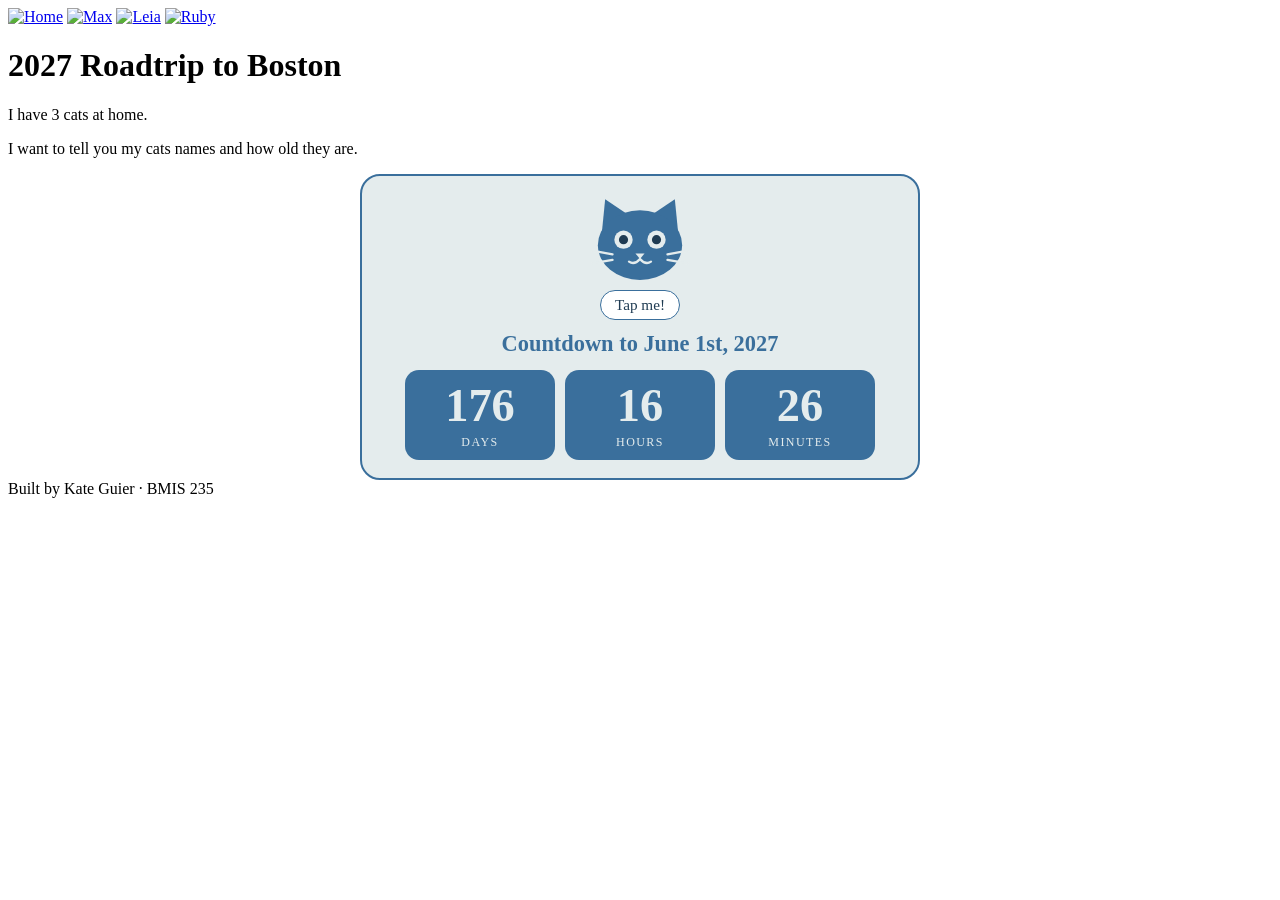
==== index.html @ 7092c293 "Update author information and page title in index.html" ====
<!DOCTYPE html>
<!--
  Author: Kate Guier
  GU username: kateAG
  Course: BMIS 235 - HTML-3
-->
<html lang="en">
<head>
<meta charset="utf-8">
<meta name="author" content="YOUR NAME">
<title>Road Trip to Boston</title>

<!-- this one line connects the page to the stylesheet -->
<link rel="stylesheet" href="styles.css">
</head>
<body>

<!-- ===== MENU ============================================================
     The menu is four links. Each link wraps an image instead of words.
     Build it once on this page, check that every link works,
     then copy the whole <nav> block and paste it over the menu on the
     other three pages, so every page has the exact same menu.
     ===================================================================== -->
<nav>
    <a href="index.html"><img src="img/home.png" alt="Home"></a>
    <a href="max.html"><img src="img/page1.png" alt="Max"></a>
    <a href="leia.html"><img src="img/page2.png" alt="Leia"></a>
    <a href="ruby.html"><img src="img/page3.png" alt="Ruby"></a>
</nav>

<h1>2027 Roadtrip to Boston</h1>
<p>I have 3 cats at home.</p>
<p>I want to tell you my cats names and how old they are.</p>

<!-- ===== SHOWCASE ======================================================
     This box is empty on purpose. In Part 7 you paste an interactive
     graphic BETWEEN the opening <div> and the closing </div> below.
     ===================================================================== -->
<div class="showcase"><!-- HTML: a cat face whose eyes follow the pointer (tap it for a message), a title, and three tiles for days, hours and minutes. -->
<div class="cd-wrap" role="group" aria-label="Countdown to June 1st, 2027">
  <button class="cd-cat" type="button" aria-label="Pet the cat">
    <svg viewBox="0 0 120 100" aria-hidden="true">
      <polygon class="cd-fill" points="18,48 22,8 52,28" />
      <polygon class="cd-fill" points="102,48 98,8 68,28" />
      <ellipse class="cd-fill" cx="60" cy="58" rx="46" ry="38" />
      <circle class="cd-eye" cx="42" cy="52" r="10" />
      <circle class="cd-eye" cx="78" cy="52" r="10" />
      <circle class="cd-pupil" cx="42" cy="52" r="5" />
      <circle class="cd-pupil" cx="78" cy="52" r="5" />
      <polygon class="cd-nose" points="55,67 65,67 60,73" />
      <path class="cd-line" d="M60 73 Q54 80 48 76 M60 73 Q66 80 72 76" />
      <path class="cd-line" d="M30 68 L8 64 M30 74 L8 78 M90 68 L112 64 M90 74 L112 78" />
    </svg>
  </button>
  <div class="cd-bubble" aria-live="polite">Tap me!</div>
  <div class="cd-title">Countdown to June 1st, 2027</div>
  <div class="cd-tiles">
    <div class="cd-tile"><span class="cd-num" data-unit="days">0</span><span class="cd-label">Days</span></div>
    <div class="cd-tile"><span class="cd-num" data-unit="hours">00</span><span class="cd-label">Hours</span></div>
    <div class="cd-tile"><span class="cd-num" data-unit="minutes">00</span><span class="cd-label">Minutes</span></div>
  </div>
</div>

<!-- CSS: brand colors, font and layout. Every rule starts with .showcase so nothing else on your page is affected. -->
<style>
  .showcase .cd-wrap {
    --cd-main: #E4ECED;
    --cd-accent: #3A6F9C;
    --cd-ink: #1F3B52;
    box-sizing: border-box;
    max-width: 560px;
    max-height: 480px;
    margin: 0 auto;
    padding: 16px 14px 18px;
    overflow: hidden;
    text-align: center;
    background: var(--cd-main);
    color: var(--cd-accent);
    border: 2px solid var(--cd-accent);
    border-radius: 20px;
    font-family: "Gurmukhi MT", "Gurmukhi Sangam MN", Georgia, serif;
  }
  .showcase .cd-wrap *,
  .showcase .cd-wrap *::before,
  .showcase .cd-wrap *::after {
    box-sizing: border-box;
  }
  .showcase .cd-cat {
    display: block;
    width: 110px;
    margin: 0 auto;
    padding: 0;
    background: none;
    border: 0;
    cursor: pointer;
    -webkit-tap-highlight-color: transparent;
  }
  .showcase .cd-cat:focus-visible {
    outline: 3px solid var(--cd-accent);
    outline-offset: 4px;
    border-radius: 12px;
  }
  .showcase .cd-cat svg {
    display: block;
    width: 100%;
    height: auto;
    overflow: visible;
  }
  .showcase .cd-cat.cd-wiggle {
    animation: cd-wiggle 0.5s ease;
  }
  .showcase .cd-fill { fill: var(--cd-accent); }
  .showcase .cd-eye { fill: var(--cd-main); }
  .showcase .cd-pupil { fill: var(--cd-ink); }
  .showcase .cd-nose { fill: var(--cd-main); }
  .showcase .cd-line {
    fill: none;
    stroke: var(--cd-main);
    stroke-width: 2.5;
    stroke-linecap: round;
  }
  .showcase .cd-bubble {
    display: inline-block;
    min-height: 1.6em;
    margin: 6px 0 4px;
    padding: 2px 14px;
    font-size: 0.95rem;
    line-height: 1.6;
    color: var(--cd-ink);
    background: #fff;
    border: 1.5px solid var(--cd-accent);
    border-radius: 999px;
  }
  .showcase .cd-title {
    margin: 6px 0 12px;
    font-size: clamp(1.05rem, 4.6vw, 1.4rem);
    font-weight: bold;
    line-height: 1.25;
  }
  .showcase .cd-tiles {
    display: flex;
    gap: 10px;
    justify-content: center;
  }
  .showcase .cd-tile {
    flex: 1 1 0;
    min-width: 0;
    max-width: 150px;
    padding: 12px 4px 10px;
    color: var(--cd-main);
    background: var(--cd-accent);
    border-radius: 14px;
  }
  .showcase .cd-num {
    display: block;
    font-size: clamp(1.9rem, 9vw, 2.9rem);
    font-weight: bold;
    line-height: 1.05;
    font-variant-numeric: tabular-nums;
  }
  .showcase .cd-label {
    display: block;
    margin-top: 4px;
    font-size: 0.75rem;
    letter-spacing: 0.12em;
    text-transform: uppercase;
  }
  @keyframes cd-wiggle {
    0%, 100% { transform: rotate(0); }
    25% { transform: rotate(-6deg); }
    75% { transform: rotate(6deg); }
  }
  @media (prefers-reduced-motion: reduce) {
    .showcase .cd-cat.cd-wiggle { animation: none; }
  }
</style>

<!-- JavaScript: runs the countdown every second, moves the cat's eyes toward the pointer, and cycles cat messages when the cat is tapped. -->
<script>
  (function () {
    var wraps = document.querySelectorAll(".showcase .cd-wrap");

    // June 1st, 2027 at midnight, in the visitor's local time
    var target = new Date(2027, 5, 1, 0, 0, 0).getTime();

    function pad(n) { return n < 10 ? "0" + n : String(n); }

    function setupCountdown(wrap) {
      var days = wrap.querySelector('[data-unit="days"]');
      var hours = wrap.querySelector('[data-unit="hours"]');
      var minutes = wrap.querySelector('[data-unit="minutes"]');
      var title = wrap.querySelector(".cd-title");
      var timer;

      function tick() {
        var diff = target - Date.now();
        if (diff <= 0) {
          days.textContent = "0";
          hours.textContent = "00";
          minutes.textContent = "00";
          title.textContent = "It's June 1st! 🎉";
          clearInterval(timer);
          return;
        }
        days.textContent = Math.floor(diff / 86400000);
        hours.textContent = pad(Math.floor((diff % 86400000) / 3600000));
        minutes.textContent = pad(Math.floor((diff % 3600000) / 60000));
      }

      tick();
      timer = setInterval(tick, 1000);
    }

    function setupCat(wrap) {
      var cat = wrap.querySelector(".cd-cat");
      var svg = cat.querySelector("svg");
      var pupils = svg.querySelectorAll(".cd-pupil");
      var bubble = wrap.querySelector(".cd-bubble");
      var daysEl = wrap.querySelector('[data-unit="days"]');
      var i = 0;

      // Eyes follow the pointer
      document.addEventListener("pointermove", function (e) {
        var r = svg.getBoundingClientRect();
        var dx = e.clientX - (r.left + r.width / 2);
        var dy = e.clientY - (r.top + r.height / 2);
        var dist = Math.sqrt(dx * dx + dy * dy) || 1;
        var move = 3.5 * Math.min(1, dist / 150);
        var x = (dx / dist) * move;
        var y = (dy / dist) * move;
        for (var p = 0; p < pupils.length; p++) {
          pupils[p].style.transform = "translate(" + x + "px," + y + "px)";
        }
      });

      // Tap the cat for a message
      cat.addEventListener("click", function () {
        var messages = [
          "Purrrr…",
          "Mrrrow!",
          "Only " + daysEl.textContent + " days to go!",
          "Is it dinner time?"
        ];
        bubble.textContent = messages[i % messages.length];
        i++;
        cat.classList.remove("cd-wiggle");
        void cat.offsetWidth; // restart the animation
        cat.classList.add("cd-wiggle");
      });
    }

    for (var w = 0; w < wraps.length; w++) {
      setupCountdown(wraps[w]);
      setupCat(wraps[w]);
    }
  })();
</script></div>

<!-- Footer: fill in your name -->
<footer>Built by Kate Guier &middot; BMIS 235</footer>

</body>
</html>
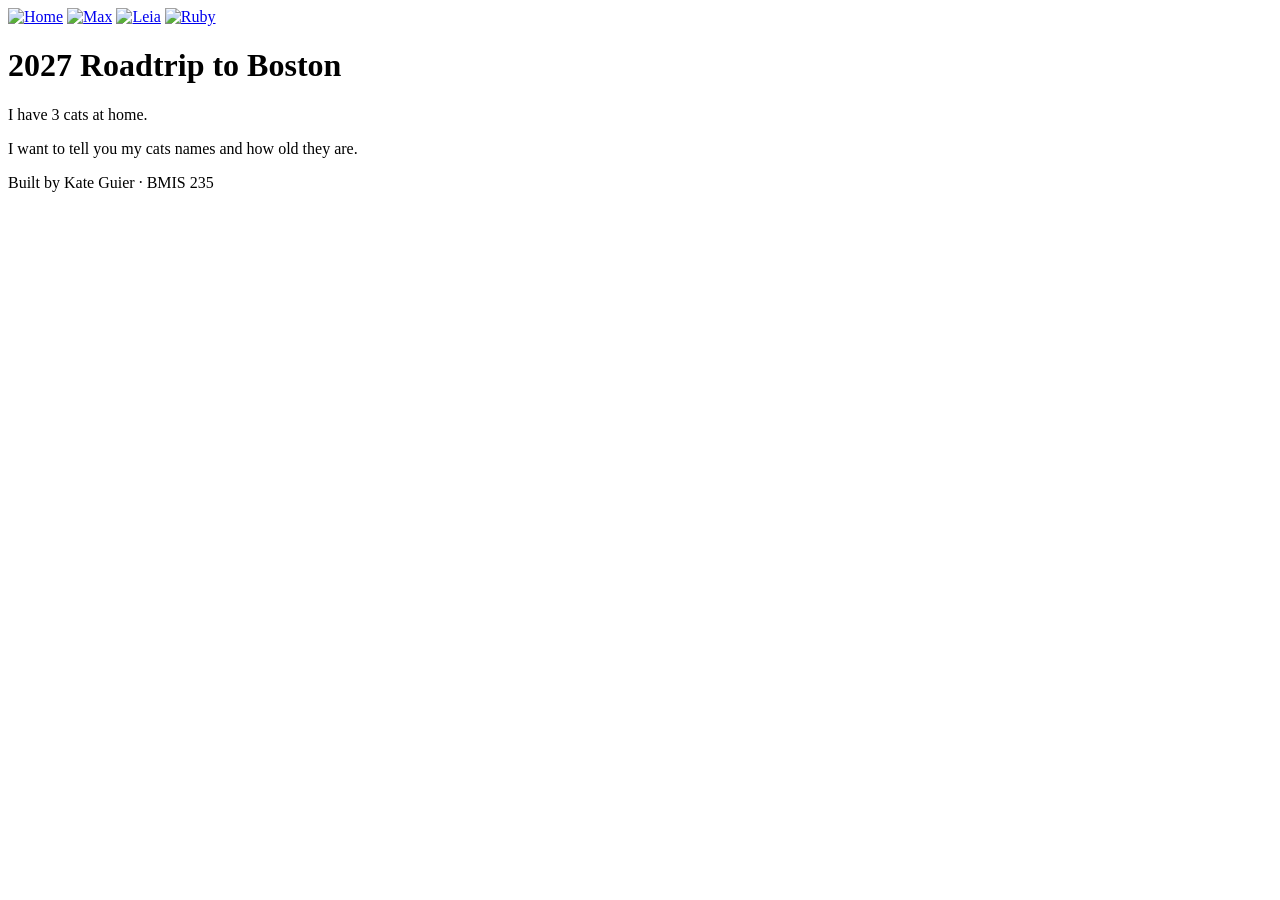
==== commit a9fc06be: "Update author name and remove countdown feature" ====
--- a/index.html
+++ b/index.html
@@ -7,7 +7,7 @@
 <html lang="en">
 <head>
 <meta charset="utf-8">
-<meta name="author" content="YOUR NAME">
+<meta name="author" content="Kate">
 <title>Road Trip to Boston</title>
 
 <!-- this one line connects the page to the stylesheet -->
@@ -36,225 +36,7 @@
      This box is empty on purpose. In Part 7 you paste an interactive
      graphic BETWEEN the opening <div> and the closing </div> below.
      ===================================================================== -->
-<div class="showcase"><!-- HTML: a cat face whose eyes follow the pointer (tap it for a message), a title, and three tiles for days, hours and minutes. -->
-<div class="cd-wrap" role="group" aria-label="Countdown to June 1st, 2027">
-  <button class="cd-cat" type="button" aria-label="Pet the cat">
-    <svg viewBox="0 0 120 100" aria-hidden="true">
-      <polygon class="cd-fill" points="18,48 22,8 52,28" />
-      <polygon class="cd-fill" points="102,48 98,8 68,28" />
-      <ellipse class="cd-fill" cx="60" cy="58" rx="46" ry="38" />
-      <circle class="cd-eye" cx="42" cy="52" r="10" />
-      <circle class="cd-eye" cx="78" cy="52" r="10" />
-      <circle class="cd-pupil" cx="42" cy="52" r="5" />
-      <circle class="cd-pupil" cx="78" cy="52" r="5" />
-      <polygon class="cd-nose" points="55,67 65,67 60,73" />
-      <path class="cd-line" d="M60 73 Q54 80 48 76 M60 73 Q66 80 72 76" />
-      <path class="cd-line" d="M30 68 L8 64 M30 74 L8 78 M90 68 L112 64 M90 74 L112 78" />
-    </svg>
-  </button>
-  <div class="cd-bubble" aria-live="polite">Tap me!</div>
-  <div class="cd-title">Countdown to June 1st, 2027</div>
-  <div class="cd-tiles">
-    <div class="cd-tile"><span class="cd-num" data-unit="days">0</span><span class="cd-label">Days</span></div>
-    <div class="cd-tile"><span class="cd-num" data-unit="hours">00</span><span class="cd-label">Hours</span></div>
-    <div class="cd-tile"><span class="cd-num" data-unit="minutes">00</span><span class="cd-label">Minutes</span></div>
-  </div>
-</div>
-
-<!-- CSS: brand colors, font and layout. Every rule starts with .showcase so nothing else on your page is affected. -->
-<style>
-  .showcase .cd-wrap {
-    --cd-main: #E4ECED;
-    --cd-accent: #3A6F9C;
-    --cd-ink: #1F3B52;
-    box-sizing: border-box;
-    max-width: 560px;
-    max-height: 480px;
-    margin: 0 auto;
-    padding: 16px 14px 18px;
-    overflow: hidden;
-    text-align: center;
-    background: var(--cd-main);
-    color: var(--cd-accent);
-    border: 2px solid var(--cd-accent);
-    border-radius: 20px;
-    font-family: "Gurmukhi MT", "Gurmukhi Sangam MN", Georgia, serif;
-  }
-  .showcase .cd-wrap *,
-  .showcase .cd-wrap *::before,
-  .showcase .cd-wrap *::after {
-    box-sizing: border-box;
-  }
-  .showcase .cd-cat {
-    display: block;
-    width: 110px;
-    margin: 0 auto;
-    padding: 0;
-    background: none;
-    border: 0;
-    cursor: pointer;
-    -webkit-tap-highlight-color: transparent;
-  }
-  .showcase .cd-cat:focus-visible {
-    outline: 3px solid var(--cd-accent);
-    outline-offset: 4px;
-    border-radius: 12px;
-  }
-  .showcase .cd-cat svg {
-    display: block;
-    width: 100%;
-    height: auto;
-    overflow: visible;
-  }
-  .showcase .cd-cat.cd-wiggle {
-    animation: cd-wiggle 0.5s ease;
-  }
-  .showcase .cd-fill { fill: var(--cd-accent); }
-  .showcase .cd-eye { fill: var(--cd-main); }
-  .showcase .cd-pupil { fill: var(--cd-ink); }
-  .showcase .cd-nose { fill: var(--cd-main); }
-  .showcase .cd-line {
-    fill: none;
-    stroke: var(--cd-main);
-    stroke-width: 2.5;
-    stroke-linecap: round;
-  }
-  .showcase .cd-bubble {
-    display: inline-block;
-    min-height: 1.6em;
-    margin: 6px 0 4px;
-    padding: 2px 14px;
-    font-size: 0.95rem;
-    line-height: 1.6;
-    color: var(--cd-ink);
-    background: #fff;
-    border: 1.5px solid var(--cd-accent);
-    border-radius: 999px;
-  }
-  .showcase .cd-title {
-    margin: 6px 0 12px;
-    font-size: clamp(1.05rem, 4.6vw, 1.4rem);
-    font-weight: bold;
-    line-height: 1.25;
-  }
-  .showcase .cd-tiles {
-    display: flex;
-    gap: 10px;
-    justify-content: center;
-  }
-  .showcase .cd-tile {
-    flex: 1 1 0;
-    min-width: 0;
-    max-width: 150px;
-    padding: 12px 4px 10px;
-    color: var(--cd-main);
-    background: var(--cd-accent);
-    border-radius: 14px;
-  }
-  .showcase .cd-num {
-    display: block;
-    font-size: clamp(1.9rem, 9vw, 2.9rem);
-    font-weight: bold;
-    line-height: 1.05;
-    font-variant-numeric: tabular-nums;
-  }
-  .showcase .cd-label {
-    display: block;
-    margin-top: 4px;
-    font-size: 0.75rem;
-    letter-spacing: 0.12em;
-    text-transform: uppercase;
-  }
-  @keyframes cd-wiggle {
-    0%, 100% { transform: rotate(0); }
-    25% { transform: rotate(-6deg); }
-    75% { transform: rotate(6deg); }
-  }
-  @media (prefers-reduced-motion: reduce) {
-    .showcase .cd-cat.cd-wiggle { animation: none; }
-  }
-</style>
-
-<!-- JavaScript: runs the countdown every second, moves the cat's eyes toward the pointer, and cycles cat messages when the cat is tapped. -->
-<script>
-  (function () {
-    var wraps = document.querySelectorAll(".showcase .cd-wrap");
-
-    // June 1st, 2027 at midnight, in the visitor's local time
-    var target = new Date(2027, 5, 1, 0, 0, 0).getTime();
-
-    function pad(n) { return n < 10 ? "0" + n : String(n); }
-
-    function setupCountdown(wrap) {
-      var days = wrap.querySelector('[data-unit="days"]');
-      var hours = wrap.querySelector('[data-unit="hours"]');
-      var minutes = wrap.querySelector('[data-unit="minutes"]');
-      var title = wrap.querySelector(".cd-title");
-      var timer;
-
-      function tick() {
-        var diff = target - Date.now();
-        if (diff <= 0) {
-          days.textContent = "0";
-          hours.textContent = "00";
-          minutes.textContent = "00";
-          title.textContent = "It's June 1st! 🎉";
-          clearInterval(timer);
-          return;
-        }
-        days.textContent = Math.floor(diff / 86400000);
-        hours.textContent = pad(Math.floor((diff % 86400000) / 3600000));
-        minutes.textContent = pad(Math.floor((diff % 3600000) / 60000));
-      }
-
-      tick();
-      timer = setInterval(tick, 1000);
-    }
-
-    function setupCat(wrap) {
-      var cat = wrap.querySelector(".cd-cat");
-      var svg = cat.querySelector("svg");
-      var pupils = svg.querySelectorAll(".cd-pupil");
-      var bubble = wrap.querySelector(".cd-bubble");
-      var daysEl = wrap.querySelector('[data-unit="days"]');
-      var i = 0;
-
-      // Eyes follow the pointer
-      document.addEventListener("pointermove", function (e) {
-        var r = svg.getBoundingClientRect();
-        var dx = e.clientX - (r.left + r.width / 2);
-        var dy = e.clientY - (r.top + r.height / 2);
-        var dist = Math.sqrt(dx * dx + dy * dy) || 1;
-        var move = 3.5 * Math.min(1, dist / 150);
-        var x = (dx / dist) * move;
-        var y = (dy / dist) * move;
-        for (var p = 0; p < pupils.length; p++) {
-          pupils[p].style.transform = "translate(" + x + "px," + y + "px)";
-        }
-      });
-
-      // Tap the cat for a message
-      cat.addEventListener("click", function () {
-        var messages = [
-          "Purrrr…",
-          "Mrrrow!",
-          "Only " + daysEl.textContent + " days to go!",
-          "Is it dinner time?"
-        ];
-        bubble.textContent = messages[i % messages.length];
-        i++;
-        cat.classList.remove("cd-wiggle");
-        void cat.offsetWidth; // restart the animation
-        cat.classList.add("cd-wiggle");
-      });
-    }
-
-    for (var w = 0; w < wraps.length; w++) {
-      setupCountdown(wraps[w]);
-      setupCat(wraps[w]);
-    }
-  })();
-</script></div>
+<div class="showcase"></script></div>
 
 <!-- Footer: fill in your name -->
 <footer>Built by Kate Guier &middot; BMIS 235</footer>
